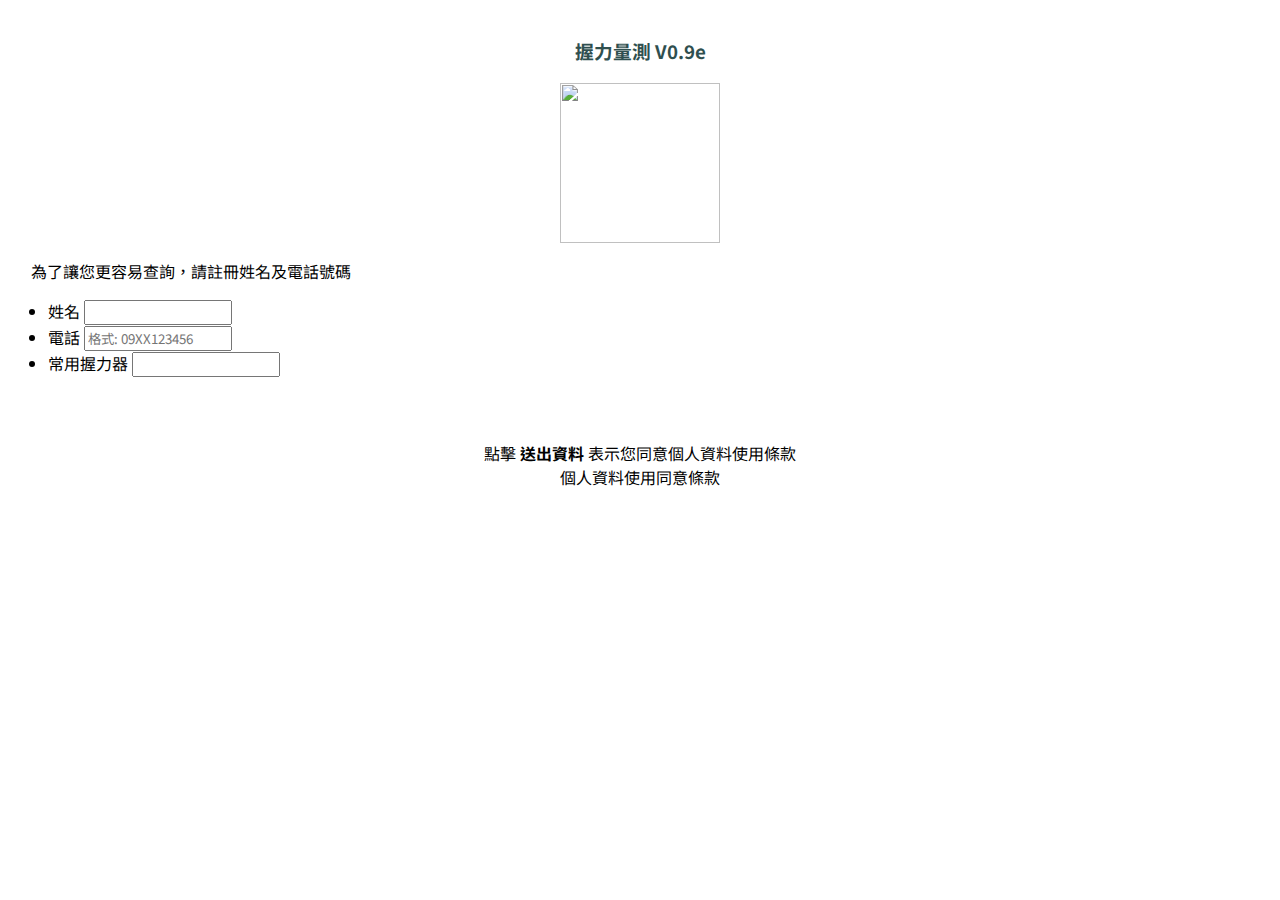
==== index.html @ c76d4bfd "wip" ====
<!--https://demos.telerik.com/kendo-ui/content/shared/js/mobile-examples.js-->
<!--?displayName=小華&userId=U722be0c9c9d36e011c0e556bd2047819&pictureUrl=www.google.com-->
<!--?displayName=小A&userId=U72Abe0c9c9d36e011c0e556bd2047819&pictureUrl=https://media.tractorsupply.com/is/image/TractorSupplyCompany/1305371?$456$  -->
<!--?displayName=Paul%20Kang&userId=U8570ed5006325d504933612308d0fddf&pictureUrl=https://profile.line-scdn.net/0m00af3784725150d454061f6166cf75d95eb255c87861    -->
    
<!DOCTYPE html>
<html>

<head>
  <script> var useLocalAPIs = false; </script>
  
  <title></title>

  <!-- LINE Opengraph https://developers.line.biz/en/faq/tags/media/#how-are-the-url-previews-generated -->
<!--  <meta property="og:image" content="https://raw.githubusercontent.com/forgeFitnessUgym/bodyMeasureLINE/master/ForgeLogo%E5%A4%A7.png" />  -->
  <meta property="og:title" content="握力量測" />
  <meta property="og:description" content=""/>
  <!-- End LINE Opengraph -->
   
  <meta name="msapplication-tap-highlight" content="no" />

  <!--  using Noto Sans TC is added by Paul Kang-->
  <link href="https://fonts.googleapis.com/css?family=Noto+Sans+TC&display=swap" rel="stylesheet">

  <link href="https://kendo.cdn.telerik.com/2020.1.114/styles/kendo.common-nova.min.css" rel="stylesheet" />
  <link href="https://kendo.cdn.telerik.com/2020.1.114/styles/kendo.nova.min.css" rel="stylesheet" />
  <link href="https://kendo.cdn.telerik.com/2020.1.114/styles/kendo.mobile.nova.min.css" rel="stylesheet" />   

  <link href="css/courseStyle.css" rel="stylesheet" />
     
  <script src="https://code.jquery.com/jquery-1.12.4.min.js"></script>
  <script src="https://kendo.cdn.telerik.com/2020.1.114/js/kendo.all.min.js"></script>
  <script src="https://kendo.cdn.telerik.com/2020.1.114/js/kendo.timezones.min.js"></script>
  
  <link rel="stylesheet" href="https://cdnjs.cloudflare.com/ajax/libs/font-awesome/6.1.1/css/all.min.css">   
  <script src="https://cdn.jsdelivr.net/npm/chart.js"></script>    
  <script src="https://cdn.jsdelivr.net/npm/jsbarcode@3.11.0/dist/JsBarcode.all.min.js"></script>
  
  <link rel="stylesheet" href="css/loading.css" />
  <script src="js/loading.js"></script>    
  
</head>

<body id="body">
  <style>
  
    .km-on-ios  .km-list > li {
        background-color: rgb(250,250,250);
        border-radius:10px;
        margin: 10px;
    }

    .km-on-ios .km-header .km-navbar
    {
      background-color: red; /*darkslategray;*/
      /* deeppink; */
      font-size: 16px;
    }

    .km-on-ios .km-header .km-widget,
    .km-on-ios .km-header .km-view-title {
      color: white;
    }

    .km-on-android  .km-list > li {
        background-color: rgb(250,250,250);
        border-radius:10px;
        margin: 10px;
    }

    .km-on-android .km-header .km-navbar
    {
      background-color: red; /*darkslategray;*/
      /* deeppink; */
      font-size: 16px;
    }

    .km-on-android .km-header .km-widget,
    .km-on-android .km-header .km-view-title {
      color: white;
    }
      
    .NotoSansFont {
      font-family: 'Noto Sans TC'; 
    }
    
    .進行量測Label {
      font-size: 18px;
/*      font-weight: bold;*/
      margin-left: 15px;
      color: white;
    }

    .進行量測Input {
      font-size: 18px;
/*      font-weight: bold;*/
      padding-left: 10px;
/*      margin-right: 15px;      */
      width: 100%;
      color: darkslategray;
    }    
    
    .量測記錄卡片 {
      font-size: 18px;
      margin-left: 15px;

    }
    
    .店面陣列 > a {
        display: inline-block;
        *display: inline; /* For IE7 */
        zoom: 1; /* Trigger hasLayout */
        width: 25%;
        text-align: center;
    }    
    
    #calendar,
    #calendar .k-calendar-view,
    #calendar .k-content {
        width: 100%;
    }    
  </style>
  
  <div id="errorMessage" style="display: none; margin-top: 2em; color: red; font-weight: bold" align="center">
    <h3 class="NotoSansFont" style="margin-top: 2em; color: darkslategray; font-weight: bold">握力量測 V0.9e</h3>
  </div>
    
  <div data-role="view" data-title="握力量測 V0.9e" style="font-family: 'Noto Sans TC'" id="mainDiv" data-layout="" data-reload="false" data-show="mainReady()">
    <header id="header" data-role="header">
      <div data-role="navbar" id="normal" class="km-accent">

        <img src="金機.png" style="float:left; margin-top:15px; height:25px; margin-left:-15px">
        <a style="float:left; margin-left:20px; color:white">握力量測 V0.9e</a>
        <a data-align="right" data-role="button" href="#forms" data-rel="" data-icon="contacts"></a>
        
<!--        <span data-role="view-title"></span>--> 
             
      </div>

    </header>
    
    <div id="dummy" style="display:none; height:100vh"></div>
   
<!--    On iPhone SE: height = vh(667px)-header height(53px)-menu height(301px)=313px-->
    <div data-role="content" style="background-color: black; margin-top:0px"> 
      <div id="dialog" style="background-color:green; height:313px">
        
      </div>
    </div>
    
<!--    top:366px = vh(667)-header(53)-dialog(301)-->
    <button onclick="alert('hi')" style="position:absolute; background-color:transparent; top:366px; width:30vw; height:65vw; border:none">      
    </button>
    
    <footer style="">
      <img id="menu" src="menu.jpg" style="width:100vw;">      
    </footer>
        
<!--
    
    <div data-role="content" style="background-color: black; margin-top:-50px">    
      <ul id="紀錄List" data-role="listview" data-source="measurementSource" data-show="testaaa" data-pull-to-refresh="true" data-template="nav-template" data-header-template="header-template" class="main-menu" style="opacity:0.95">

        <script type="text/x-kendo-template" id="header-template">
          <span class="km-icon km-#: value #"></span> #: value #
          </script>

        <script type="text/x-kendo-template" id="nav-template">
          <a href="#: url #" class="量測記錄卡片" >         
            <span style="font-size:12px; color: black; margin-top:-8px"> #: 量測記錄時間 # </span>
            <span style="font-size:12px; color: black; margin-top:-10px"> / 握力器: #: 握力器 #</span>
            <br>
            <span style="font-size:15px; color: black; margin-top:-10px; font-weight:bold">左手握力: #: 左手握力 # </span>
            <span style="font-size:15px; color: black; margin-top:-10px; font-weight:bold"> / 右手握力: #: 右手握力 #</span>
            
          </a>
        </script>
      </ul>
    </div>   
      
-->
  </div>  

  <div id="forms" data-role="view" data-title="個人資料" data-init="initForm" data-use-native-scrolling="true" style="font-family: 'Noto Sans TC'">
    <div id="formData">
      <img id="LINE頭像" src="" class="km-thumbnail" style="width: 10em; height: 10em; margin: 1em auto; display: block; float: none;"/>
      <div style="margin-left:23px">為了讓您更容易查詢，請註冊姓名及電話號碼</div>
      <ul data-role="listview" data-style="inset">
        <li>
          <label class="km-label-above">姓名
              <input id="formUserName" type="text" class="NotoSansFont"/>
          </label>
        </li>   
        <li>
          <label class="km-label-above">電話
            <input id="formUserPhone" class="NotoSansFont" type="text" placeholder="格式: 09XX123456"/> 
          </label> 
        </li>
        <li>
          <label class="km-label-above">常用握力器
            <input id="formDynoSN" class="NotoSansFont" type="text" /> 
          </label> 
        </li>        
        <li style="display:none">
          <label class="km-label-above">DYNO_ID
            <input id="formDYNO_ID" class="NotoSansFont" type="text" /> 
          </label> 
        </li>        
      </ul>

      <div align="center">
        <a id="更新資料按鈕" data-role="button" class="km-primary" style="color: white; margin:1em; padding-left:3em; padding-right:3em" onclick="更新資料()" >註冊/修改資料</a> 
      </div>
    </div>

    <div id="個人資料使用Div" align="center" style="display:block">
      <br>
      點擊 <b>送出資料</b> 表示您同意個人資料使用條款
      <br>
      <a onclick="顯示個人資料同意書()">個人資料使用同意條款</a>
      <div style="height: 100px"></div> 
    </div>   

    <div id="個人資料同意書Div" align="center" class="NotoSansFont" style="display: none">
      <h1 style="text-align:center; height:60px; color:white; background-color:#ff4350; margin:0; padding-top: 15px">個人資料同意條款</h1>
      <div style="margin: 20px; text-align: justify">
        <div>您確認知悉宇康醫電股份有限公司(以下簡稱本公司)書面告知您以下事項： </div>
        <div style="margin-top: 10px">一、自您勾選同意本同意書即日起，本公司於合於營業登記項目或組織章程所定之業務之特定目的下，於經營業務之區域範圍內，由本公司及本公司關係企業合理使用、交換、處理及利用您所提供之個人資料包括姓名、身分證統一編號、暱稱、性別、出生年、身高、體重、運動習慣包括每月運動時間、每次運動時間及激烈程度等個人資料。</div>

        <div style="margin-top: 10px">二、您同意本公司蒐集您在健身器材上的運動資料(例如：力量訓練、跑步機、飛輪車、橢圓機等器材對應的數據)，並於本公司及本公司關係企業合理使用、交換、處理及利用該運動資料。</div>  

        <div style="margin-top: 10px">三、您同意個人資料利用之期間為特定目的存續期間。</div>    

        <div style="margin-top: 10px">四、您同意個人資料利用之對象、地區及方式如下：</div>    

        <div style="margin-left: 20px">(一) 對象：本公司(含受本公司委託處理事務之委外機構)、新北市政府、其他業務相關之公司或機構、本公司共同行銷或交互運用您資料之公司或機構、與本公司合作推廣業務之公司或機構。</div>    
        <div style="margin-left: 20px">(二) 地區：前揭個人資料利用對象其國內及國外所在地。</div>                         
        <div style="margin-left: 20px">(三)	方式：符合個人資料保護相關法令以自動化機器或其他非自動化之利用方式。</div>                                                                                                                 <div style="margin-top: 10px">五、如您不同意本公司為行銷及廣告推廣商品或服務，請隨時通知本公司。</div>          

        <div style="margin-top: 10px">六、如日後因個人資料變動或其他原因而有查詢、閱覽或補充個人資訊、提供個人資料複本或欲請求停止處理利用或刪除您的資料之需求時，請來信或來電本公司(本公司目前地址為苗栗縣竹南鎮科北五路2號3樓，電話為037-777000分機8227；最新聯絡方式可至本公司企業網站[網址http://www.ucaremedi.com/]查詢)，本公司將有專人即時為您處理。</div>               

        <div style="margin-top: 10px">七、您理解您所提供之資料必須正確及完整，如資料有所遺漏，將可能影響您的權益。</div>                                                                               
        <div style="margin-top: 30px">* 茲同意宇康醫電股份有限公司於上述目的及範圍內使用、交換、處理及利用本人之個人資料。。</div> 

        <div style="margin-top: 10px">* 茲同意宇康醫電股份有限公司使用、交換、處理及利用本人在健身器材上的運動資料。</div>  
      </div>

      <div align="center">
        <a class="km-primary" style="color: white; margin:1em; padding-top:0.3em; padding-bottom: 0.3em; padding-left:3em; padding-right:3em" onclick="我知道了()" >我知道了</a>
        <div style="height: 100px"></div>
      </div> 

    </div> 

    
  </div>  
  
  <div data-id="mainDiv" data-role="layout" data-show="showDemoLayout" data-hide="removeView">
    <header data-role="header">
      <div data-role="navbar" class="km-accent">
        <a data-align="left" data-icon="arrow-w" href="#/" data-role="backbutton" data-transition="slide reverse"></a>
        <span data-role="view-title"></span>
      </div>
    </header>
  </div>


  <!-- The core Firebase JS SDK is always required and must be listed first -->
  <script src="https://www.gstatic.com/firebasejs/7.13.1/firebase-app.js"></script>
 
  <script src="3-controllers/functions.js"></script>
  <script src="1-models/data-process.js"></script>
  <script src="js/prettify.js"></script> 
  
  <script>
    // 中光電竹南廠
    var 場所位置1緯度=  24.7118; 
    var 場所位置1經度= 120.9162;

    //新竹市東區中央路160號
    var 場所位置2緯度=  24.807699;
    var 場所位置2經度= 120.972103;
    
    //北大運動場
    var 場所位置緯度=   24.940216;
    var 場所位置經度=  121.365881;
    
    var 目前位置緯度;
    var 目前位置經度;
          
    var paramToSend = "";
    var inputParamString = location.search;
    var inputParam = inputParamString.split("&");
    var displayName, userId, pictureUrl;
    var inputError = false;
    var refresh = false;
    
    var 預設常用健身房 = "開發 T99999999";
    var 店面名稱;
    var 機器序號;
    var 已經是會員;
    
    //Svar userPicArr=inputParam[2].split('=');
            
    // checkInputParam() 和 checkUserIdExist() 都是在 functions.js 定義
    console.log("check User");
    if (checkInputParam()) checkUserIdExist();
    
    var userPicArr=inputParam[2].split('=');
        
    // Move 讀取店面名稱和機器序號 into checkUserIdExist()
  
    //app.navigate('#forms');
    
    function mainReady(){
      console.log("hay", $("#dummy").css("height"));
    }

  </script>
</body>

</html>
---- css/courseStyle.css ----
@font-face {
    font-family: 'KendoMobileDemos';
    src: url('demos.eot');
    src: url('demos.eot?#iefix') format('embedded-opentype'),
         url('demos.woff') format('woff'),
         url('demos.ttf') format('truetype'),
         url('demos.svg') format('svg');
    font-weight: normal;
    font-style: normal;
}

/* Widgets icons font */
@font-face {
    font-family: 'widgets';
    src: url('widgets-v2.eot');
    src: url('widgets-v2.eot?#iefix') format('embedded-opentype'),
         url('widgets-v2.woff') format('woff'),
         url('widgets-v2.ttf') format('truetype'),
         url('widgets-v2.svg') format('svg');
    font-weight: normal;
    font-style: normal;
}

.km-nova .main-menu .km-list > li {
    padding: .74em .84em .86em .84em;
}

.km-nova .main-menu .km-list li > .km-listview-link {
    padding-left: 2.345em;
}

.main-menu .km-group-title .km-icon {
    display: inline-block;
    font-size: .9em;
    margin-left: -.1em;
    margin-right: .3em;
}

.main-menu .km-group-title .km-icon:after {
    font-family: "widgets";
    speak: none;
}

.km-icon.km-ActionSheet:after {
    content: '\e800';
}
.km-icon.km-Application:after  {
    content: '\e801';
}
.km-icon.km-ButtonGroup:after  {
    content: '\e80a';
}
.km-icon.km-Collapsilble:after  {
    content: '\e84a';
}
.km-icon.km-Drawer:after  {
    content: '\e812';
}
.km-icon.km-Button:after  {
    content: '\e809';
}
.km-icon.km-Forms:after  {
    content: '\e800';
}
.km-icon.km-Layout:after  {
    content: '\e819';
}
.km-icon.km-ListView:after  {
    content: '\e81f';
}
.km-icon.km-TabStrip:after  {
    content: '\e83b';
}
.km-icon.km-View:after  {
    content: '\e800';
}
.km-icon.km-ModalView:after  {
    content: '\e83c';
}
.km-icon.km-NavBar:after  {
    content: '\e823';
}
.km-icon.km-PopOver:after  {
    content: '\e829';
}
.km-icon.km-Scroller:after  {
    content: '\e830';
}
.km-icon.km-ScrollView:after  {
    content: '\e831';
}
.km-icon.km-SplitView:after  {
    content: '\e837';
}
.km-icon.km-Styling:after  {
    content: '\e80c';
}
.km-icon.km-Switch:after  {
    content: '\e839';
}
.km-icon.km-Touch:after  {
    content: '\e815';
}

#demos-search {
    visibility: visible;
    width: 14em;
    height: 1.8em;
    background: #6a6c71;
    border: 1px solid #74767a;
    color: white;
    padding-left: 1.7em;
    font-size: 1.1em;
    line-height: 1.2em;
}

#demos-search-container:before {
    font: normal 1em/.9em "Kendo UI";
    content: "\e21e";
    position: absolute;
    margin-top: .6em;
    margin-left: .6em;
}

#mainDiv .km-drawer-icon:before,
#mainDiv .km-drawer-icon:after {
    font: normal 1em/1em "KendoMobileDemos";
    content: "\e602";
}

#about .km-listview-link:after {
    content: '';
    box-shadow: none;
}

#about .km-listview-link:after {
    border: 0;
}

#about #external-resources a {
    display: block;
}

#about #external-resources a:after {
    font: normal .5em/.5em "KendoMobileDemos";
    content: "\e605";
    display: inline;
    position: absolute;
    right: 2.5em;
    top: 50%;
    margin: 0;
    -webkit-transform: none;
}

#about .km-leftitem img {
    margin-left: 1em;
}

#about .km-footer {
    font-size: .8em;
    background: transparent;
}

.navbar-hidden {
    display: none;
}

.km-nova .km-navbar .km-button[data-click="goToSourceCode"] {
  background-color: rgba(0,0,0,.3);
  padding: 0 .9em 0 .8em;
}

.km-nova .km-navbar .km-button[data-click="goToSourceCode"] span {
  height: 1.2em;
  font-size: 1.6em;
  vertical-align: middle;
}

#source-code-container {
    overflow: auto;
    -webkit-overflow-scrolling: touch;
    touch-action: initial;
    -webkit-user-select: initial;
    padding: 1em;
}

.km-source-code:before,
.km-source-code:after {
    content: '\e014';
}

pre {
    margin: 0;
}

.km-close:before,
.km-close:after {
    content: '\e038';
}

.k-mobile.km-phone [data-click="openDojo"] {
    display: none;
}

pre .nocode { background-color: transparent; color: #000; }
pre .str,                    /* string */
pre .atv { color: #2db245; } /* attribute value */
pre .kwd { color: #ff3399; } /* keyword */
pre .com { color: #9933cc; } /* comment */
pre .typ { color: #000; } /* type */
pre .lit { color: #0099ff; } /* literal */
pre .pun { color: #333; }    /* punctuation */
pre .pln { color: #3e526b; }    /* plaintext */
pre .tag { color: #3e526b; } /* html/xml tag */
pre .atn { color: #3e526b; } /* attribute name */
pre .dec { color: #3e526b; } /* decimal */

.navbar-hidden {
    display: none;
}

#source-code-button .km-text {
    font-size: 0.9em;
}

.km-phone .km-on-ios #source-code-button .km-text,
.km-phone .km-on-android #source-code-button .km-text {
    display: none;
}

.km-phone .km-on-ios #source-code-button .km-icon,
.km-phone .km-on-android #source-code-button .km-icon {
    margin-right: 0;
}

#source-code-container {
    overflow: auto;
    -webkit-overflow-scrolling: touch;
    touch-action: initial;
    -webkit-user-select: initial;
    padding: 1em;
}

.km-source-code:before,
.km-source-code:after {
    content: '\e014';
}

pre {
    margin: 0;
}

.km-close:before,
.km-close:after {
    content: '\e038';
}
---- css/loading.css ----
.spin-spinning {
    position: static;
    display: inline-block;
    opacity: 1;
}
.spin{
    position: fixed;
    top: 0;
    bottom: 0;
    left: 0;
    right: 0;
    width: 100vw;
    height: 80vh;
    display: flex;
    flex-direction: column;
    justify-content: center;
    align-items: center;
    background: rgba(255,255,255,0.7);
    -webkit-box-sizing: border-box;
    box-sizing: border-box;
    margin: 0;
    padding: 0;
    color: rgba(0,0,0,0.65);
    font-size: 14px;
    font-variant: tabular-nums;
    line-height: 1.5;
    -webkit-font-feature-settings: 'tnum';
    font-feature-settings: 'tnum';
    color: darkslategray; /* #1890ff; */
    text-align: center;
    vertical-align: middle;
    -webkit-transition: -webkit-transform .3s cubic-bezier(.78, .14, .15, .86);
    transition: -webkit-transform .3s cubic-bezier(.78, .14, .15, .86);
    transition: transform .3s cubic-bezier(.78, .14, .15, .86);
    transition: transform .3s cubic-bezier(.78, .14, .15, .86), -webkit-transform .3s cubic-bezier(.78, .14, .15, .86);
}
.spin-lg .spin-dot{
  
    font-size: 3.8rem;
    /*margin-bottom: 30%;*/
}
.spin-dot-spin {
    -webkit-transform: rotate(45deg);
    -ms-transform: rotate(45deg);
    transform: rotate(45deg);
    -webkit-animation: antRotate 1.2s infinite linear;
    animation: antRotate 1.2s infinite linear;
}
.spin-dot {
    position: relative;
    display: inline-block;
    font-size: 50px;
    width: 1em;
    height: 1em;
}
.spin-lg .spin-dot i {
    width: 1.35rem; /*dot size*/
    height: 1.35rem;
/*
    width: 0.35rem;
    height: 0.35rem;  
*/
}
.spin-dot-item:nth-child(1) {
    top: 0;
    left: 0;
    opacity: 0.47;
}
.spin-dot-item:nth-child(2) {
    top: 0;
    right: 0;
    opacity: 0.84;
    -webkit-animation-delay: .4s;
    animation-delay: .4s;
}
.spin-dot-item:nth-child(3) {
    right: 0;
    bottom: 0;
    opacity: 0.55;
    -webkit-animation-delay: .8s;
    animation-delay: .8s;
}
.spin-dot-item:nth-child(4) {
    bottom: 0;
    left: 0;
    opacity: 0.7;
    -webkit-animation-delay: 1.2s;
    animation-delay: 1.2s;
}
.spin-dot-item {
    position: absolute;
    display: block;
    width: 9px; 
    height: 9px;
    background-color: darkslategray; /* #1890ff; */
    border-radius: 100%;
    -webkit-transform: scale(.75);
    -ms-transform: scale(.75);
    transform: scale(.75);
    -webkit-transform-origin: 50% 50%;
    -ms-transform-origin: 50% 50%;
    transform-origin: 50% 50%;
    opacity: .3;
    -webkit-animation: antSpinMove 1s infinite linear alternate;
    animation: antSpinMove 1s infinite linear alternate;
}
.tips{
    font-size: 2.3rem;  
    font-family:'Noto Sans TC'; 
/*    font-size: 0.3rem;*/
    margin-bottom: 30%;
    margin-top: 0.5rem;
}
@keyframes antRotate{to{-webkit-transform:rotate(405deg)}}
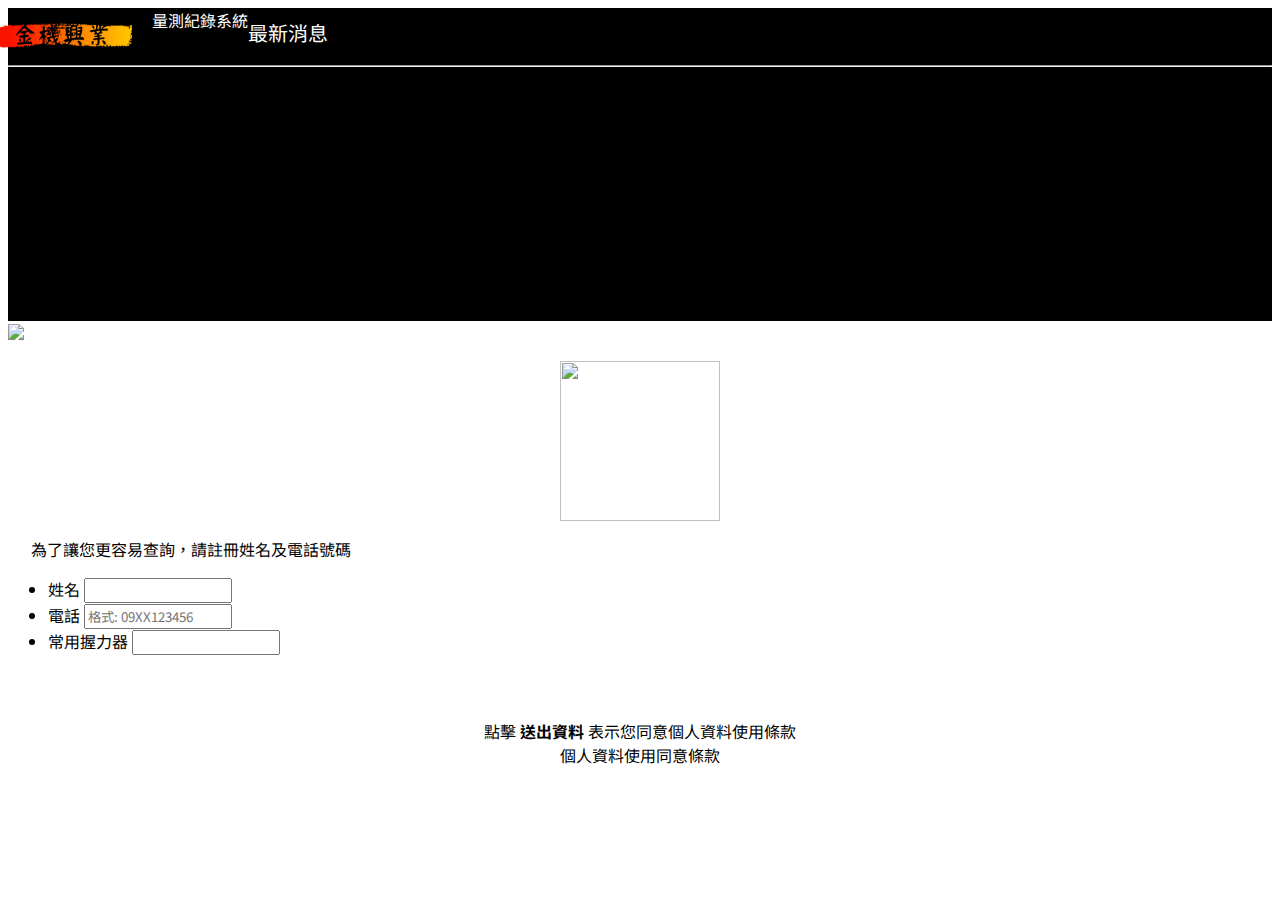
==== commit 4c3daa81: "v0.2 embedded buttons in img" ====
--- a/index.html
+++ b/index.html
@@ -4,16 +4,19 @@
 <!--?displayName=Paul%20Kang&userId=U8570ed5006325d504933612308d0fddf&pictureUrl=https://profile.line-scdn.net/0m00af3784725150d454061f6166cf75d95eb255c87861    -->
     
 <!DOCTYPE html>
-<html>
+<html>  
 
 <head>
-  <script> var useLocalAPIs = false; </script>
+  <script> 
+    var app_ver="v0.2";   
+    var useLocalAPIs = false; 
+  </script>
   
   <title></title>
 
   <!-- LINE Opengraph https://developers.line.biz/en/faq/tags/media/#how-are-the-url-previews-generated -->
 <!--  <meta property="og:image" content="https://raw.githubusercontent.com/forgeFitnessUgym/bodyMeasureLINE/master/ForgeLogo%E5%A4%A7.png" />  -->
-  <meta property="og:title" content="握力量測" />
+  <meta property="og:title" content="量測紀錄系統" />
   <meta property="og:description" content=""/>
   <!-- End LINE Opengraph -->
    
@@ -21,21 +24,34 @@
 
   <!--  using Noto Sans TC is added by Paul Kang-->
   <link href="https://fonts.googleapis.com/css?family=Noto+Sans+TC&display=swap" rel="stylesheet">
-
+  
+  <!-- CDN  <script src="https://code.jquery.com/jquery-1.12.4.min.js"></script>  -->
+  <script src="js/jquery-1.12.4.min.js"></script>
+  
+  <!-- CDN
   <link href="https://kendo.cdn.telerik.com/2020.1.114/styles/kendo.common-nova.min.css" rel="stylesheet" />
   <link href="https://kendo.cdn.telerik.com/2020.1.114/styles/kendo.nova.min.css" rel="stylesheet" />
-  <link href="https://kendo.cdn.telerik.com/2020.1.114/styles/kendo.mobile.nova.min.css" rel="stylesheet" />   
-
-  <link href="css/courseStyle.css" rel="stylesheet" />
-     
-  <script src="https://code.jquery.com/jquery-1.12.4.min.js"></script>
+  <link href="https://kendo.cdn.telerik.com/2020.1.114/styles/kendo.mobile.nova.min.css" rel="stylesheet" />       
   <script src="https://kendo.cdn.telerik.com/2020.1.114/js/kendo.all.min.js"></script>
   <script src="https://kendo.cdn.telerik.com/2020.1.114/js/kendo.timezones.min.js"></script>
-  
+  -->
+  
+  <link href="css/kendo.common-nova.min.css" rel="stylesheet" />    
+  <link href="css/kendo.nova.min.css" rel="stylesheet" />  
+  <link href="css/kendo.mobile.nova.min.css" rel="stylesheet" />     
+  <script src="js/kendo.all.min.js"></script>
+  <script src="js/kendo.timezones.min.js"></script>  
+    
+  <!-- CDN
   <link rel="stylesheet" href="https://cdnjs.cloudflare.com/ajax/libs/font-awesome/6.1.1/css/all.min.css">   
   <script src="https://cdn.jsdelivr.net/npm/chart.js"></script>    
-  <script src="https://cdn.jsdelivr.net/npm/jsbarcode@3.11.0/dist/JsBarcode.all.min.js"></script>
-  
+  <script src="https://cdn.jsdelivr.net/npm/jsbarcode@3.11.0/dist/JsBarcode.all.min.js"></script>  
+  -->
+  <link rel="stylesheet" href="css/font-awesome_all.min.css">   
+  <script src="js/chart.js"></script>    
+  <script src="js/JsBarcode.all.min.js"></script>   
+  
+  <link href="css/courseStyle.css" rel="stylesheet" />  
   <link rel="stylesheet" href="css/loading.css" />
   <script src="js/loading.js"></script>    
   
@@ -52,7 +68,7 @@
 
     .km-on-ios .km-header .km-navbar
     {
-      background-color: red; /*darkslategray;*/
+      background-color:crimson; /*darkslategray;*/
       /* deeppink; */
       font-size: 16px;
     }
@@ -86,16 +102,16 @@
     
     .進行量測Label {
       font-size: 18px;
-/*      font-weight: bold;*/
+      /*font-weight: bold;*/
       margin-left: 15px;
       color: white;
     }
 
     .進行量測Input {
       font-size: 18px;
-/*      font-weight: bold;*/
+      /*font-weight: bold;*/
       padding-left: 10px;
-/*      margin-right: 15px;      */
+      /*margin-right: 15px;      */
       width: 100%;
       color: darkslategray;
     }    
@@ -119,21 +135,88 @@
     #calendar .k-content {
         width: 100%;
     }    
+    
+    /* Container needed to position the button. Adjust the width as needed */
+    .container {
+      position: relative;
+      width: 100vw;
+    }
+
+    /* Make the image responsive */
+    .container img {
+      width: 100%;
+      height: auto;
+    }
+
+    /* Style the button and place it in the middle of the container/image */
+    .container .btn1 {
+      position: absolute;
+      top: 50%;
+      left: 16%;
+      width: 30%;
+      height: 90%;
+      transform: translate(-50%, -50%);
+      -ms-transform: translate(-50%, -50%);
+      background-color: transparent;
+      color: white;
+      border: none;
+    }
+
+    .container .btn2 {
+      position: absolute;
+      top: 50%;
+      left: 50%;
+      width: 30%;
+      height: 90%;
+      transform: translate(-50%, -50%);
+      -ms-transform: translate(-50%, -50%);
+      background-color: transparent;
+      color: white;
+      border: none;
+    }    
+    
+    .container .btn3 {
+      position: absolute;
+      top: 25%;
+      left: 84%;
+      width: 30%;
+      height: 40%;
+      transform: translate(-50%, -50%);
+      -ms-transform: translate(-50%, -50%);
+      background-color: transparent;
+      color: white;
+      border: none;
+    }    
+    
+    .container .btn4 {
+      position: absolute;
+      top: 75%;
+      left: 84%;
+      width: 30%;
+      height: 40%;
+      transform: translate(-50%, -50%);
+      -ms-transform: translate(-50%, -50%);
+      background-color: transparent;
+      color: white;
+      border: none;
+    }     
+
   </style>
   
   <div id="errorMessage" style="display: none; margin-top: 2em; color: red; font-weight: bold" align="center">
-    <h3 class="NotoSansFont" style="margin-top: 2em; color: darkslategray; font-weight: bold">握力量測 V0.9e</h3>
+    <h3 class="NotoSansFont" style="margin-top: 2em; color: darkslategray; font-weight: bold">量測紀錄系統</h3>
   </div>
     
-  <div data-role="view" data-title="握力量測 V0.9e" style="font-family: 'Noto Sans TC'" id="mainDiv" data-layout="" data-reload="false" data-show="mainReady()">
+  <div data-role="view" data-title="量測紀錄系統" style="font-family: 'Noto Sans TC'" id="mainDiv" data-layout="" data-reload="false" data-show="mainReady()">
     <header id="header" data-role="header">
       <div data-role="navbar" id="normal" class="km-accent">
 
         <img src="金機.png" style="float:left; margin-top:15px; height:25px; margin-left:-15px">
-        <a style="float:left; margin-left:20px; color:white">握力量測 V0.9e</a>
+        <a style="float:left; margin-left:20px; color:white">量測紀錄系統 
+          <span id="app_ver" style="font-size:12px"></span></a>
         <a data-align="right" data-role="button" href="#forms" data-rel="" data-icon="contacts"></a>
         
-<!--        <span data-role="view-title"></span>--> 
+       <!-- 頁面裡的 Title, 與 header 的 title 重複 <span data-role="view-title"></span>--> 
              
       </div>
 
@@ -141,19 +224,31 @@
     
     <div id="dummy" style="display:none; height:100vh"></div>
    
-<!--    On iPhone SE: height = vh(667px)-header height(53px)-menu height(301px)=313px-->
+    <!--On iPhone SE: information height = vh(667px)-header height(53px)-menu height(301px)=313px-->
     <div data-role="content" style="background-color: black; margin-top:0px"> 
-      <div id="dialog" style="background-color:green; height:313px">
-        
+      <div id="information" style="background-color:black; height:313px">
+        <div style="color:white; padding:10px; font-size:20px">最新消息</div><hr>
       </div>
     </div>
     
-<!--    top:366px = vh(667)-header(53)-dialog(301)-->
-    <button onclick="alert('hi')" style="position:absolute; background-color:transparent; top:366px; width:30vw; height:65vw; border:none">      
+    <!--    top:430px = header(53)+information(313)+buffer(11)-->
+<!--
+    <button id="身組button" onclick="alert('身組')" style="position:absolute; background-color:transparent; top:430px; width:30vw; height:313px; border:none">  
+        
+    <button id="握力button" onclick="alert('握力')" style="position:absolute; background-color:transparent; top:430px;  left: 34vw; width:30vw; height:313px; border:none">  
+        
+    <button id="hwBMIbutton" onclick="alert('hwBMI')" style="position:absolute; background-color:transparent; top:430px;  left: 68vw; width:30vw; height:110px; border:none">  
+        
+    <button id="查詢hwBMIbutton" onclick="alert('查詢hwBMI')" style="position:absolute; background-color:transparent; top:560px;  left: 68vw; width:30vw; height:110px; border:none">      
     </button>
-    
-    <footer style="">
-      <img id="menu" src="menu.jpg" style="width:100vw;">      
+-->
+    
+    <footer class="container">
+      <img id="menu" src="menu.png" style="width:100vw;">  
+      <button id="量測身組按鈕" onclick="alert('量測身組按鈕')" class="btn1"></button>    
+      <button id="量測握力按鈕" onclick="alert('量測握力按鈕')" class="btn2"></button>    
+      <button id="量測hwBMI按鈕" onclick="alert('量測hwBMI按鈕')" class="btn3"></button>    
+      <button id="查詢hwBMI按鈕" onclick="alert('查詢hwBMI按鈕')" class="btn4"></button>    
     </footer>
         
 <!--
@@ -273,6 +368,9 @@
   <script src="js/prettify.js"></script> 
   
   <script>
+    
+    $("#app_ver").text(app_ver);
+    
     // 中光電竹南廠
     var 場所位置1緯度=  24.7118; 
     var 場所位置1經度= 120.9162;
@@ -304,18 +402,34 @@
             
     // checkInputParam() 和 checkUserIdExist() 都是在 functions.js 定義
     console.log("check User");
-    if (checkInputParam()) checkUserIdExist();
-    
-    var userPicArr=inputParam[2].split('=');
+    //if (checkInputParam()) checkUserIdExist();
+    
+    //var userPicArr=inputParam[2].split('=');
         
     // Move 讀取店面名稱和機器序號 into checkUserIdExist()
   
     //app.navigate('#forms');
     
-    function mainReady(){
-      console.log("hay", $("#dummy").css("height"));
-    }
-
+
+    
+    function mainReady(){    
+
+      // adjust UI positions/sizes for different screen sizes
+      $("#menu").load(function() {
+        var viewHeight=parseInt($("#dummy").css("height"));
+        console.log("all height", viewHeight);
+        var menuHeight=parseInt($("#menu").css("height"));
+        console.log("menu height", menuHeight);  
+        var headerHeight=53;        
+        var informationHeight=viewHeight-menuHeight-headerHeight
+        console.log("information height", informationHeight);
+        
+        $("#information").css("height", informationHeight.toString()+"px");       
+        
+      }).attr('src', 'menu.png');      
+      
+    }  
+   
   </script>
 </body>
 
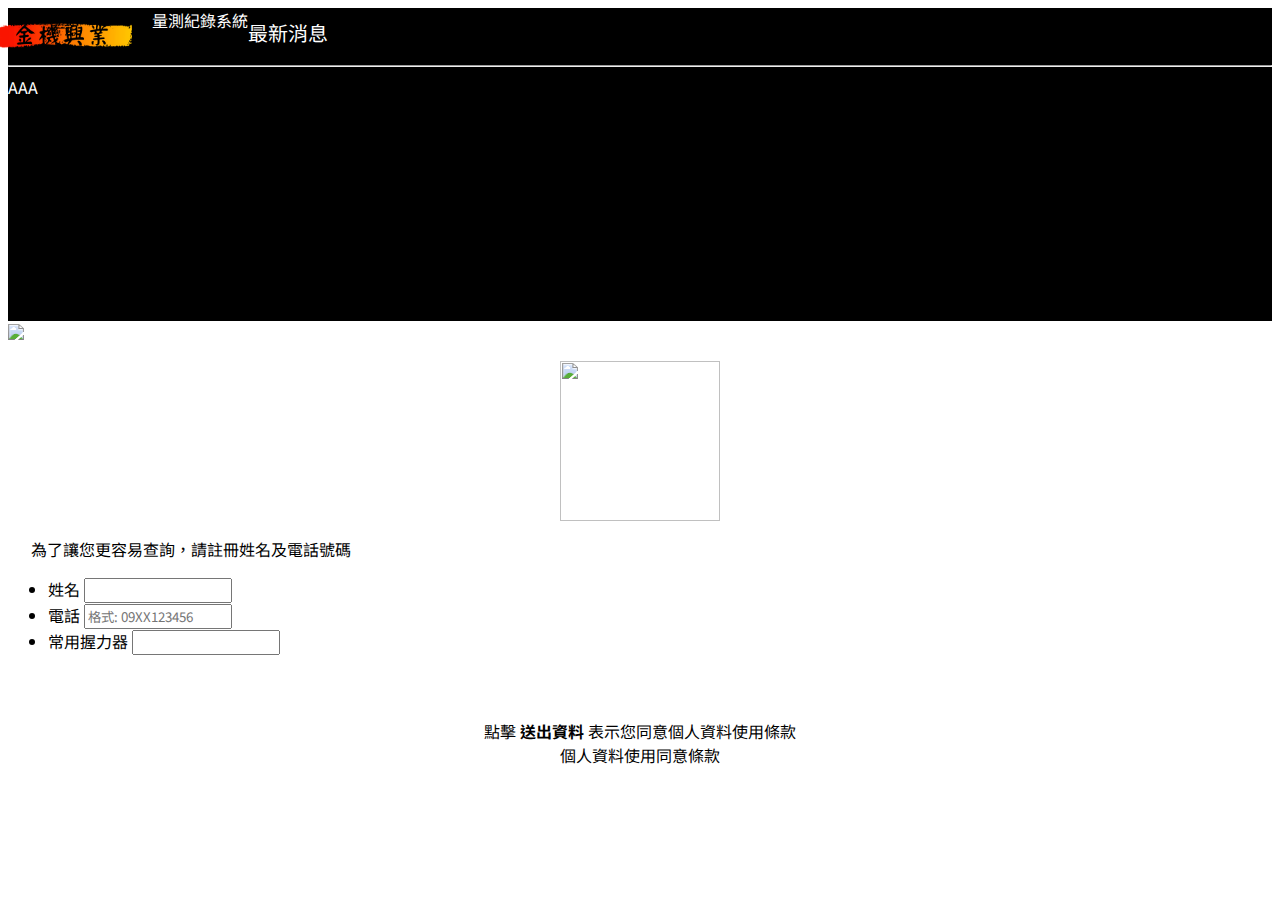
==== commit 37624ec0: "wip" ====
--- a/index.html
+++ b/index.html
@@ -1,14 +1,13 @@
 <!--https://demos.telerik.com/kendo-ui/content/shared/js/mobile-examples.js-->
-<!--?displayName=小華&userId=U722be0c9c9d36e011c0e556bd2047819&pictureUrl=www.google.com-->
-<!--?displayName=小A&userId=U72Abe0c9c9d36e011c0e556bd2047819&pictureUrl=https://media.tractorsupply.com/is/image/TractorSupplyCompany/1305371?$456$  -->
-<!--?displayName=Paul%20Kang&userId=U8570ed5006325d504933612308d0fddf&pictureUrl=https://profile.line-scdn.net/0m00af3784725150d454061f6166cf75d95eb255c87861    -->
+<!--?Name=kpc&UserId=xyz123&PicUrl=xqwe.placeholder.com -->
     
 <!DOCTYPE html>
 <html>  
 
 <head>
+  <link rel="apple-touch-icon" href="apple-touch-icon.png">
   <script> 
-    var app_ver="v0.2";   
+    var app_ver="v0.2a";   
     var useLocalAPIs = false; 
   </script>
   
@@ -222,16 +221,18 @@
 
     </header>
     
+    <!--for getting viewport height-->
     <div id="dummy" style="display:none; height:100vh"></div>
    
-    <!--On iPhone SE: information height = vh(667px)-header height(53px)-menu height(301px)=313px-->
+    <!--On iPhone SE: newsContent height = vh(667px)-header height(53px)-menu height(301px)=313px-->
     <div data-role="content" style="background-color: black; margin-top:0px"> 
-      <div id="information" style="background-color:black; height:313px">
+      <div id="newsContent" style="background-color:black; height:313px">
         <div style="color:white; padding:10px; font-size:20px">最新消息</div><hr>
+        <div id="news" style="color:white">AAA</div>
       </div>
     </div>
     
-    <!--    top:430px = header(53)+information(313)+buffer(11)-->
+    <!--    top:430px = header(53)+newsContent(313)+buffer(11)-->
 <!--
     <button id="身組button" onclick="alert('身組')" style="position:absolute; background-color:transparent; top:430px; width:30vw; height:313px; border:none">  
         
@@ -245,7 +246,7 @@
     
     <footer class="container">
       <img id="menu" src="menu.png" style="width:100vw;">  
-      <button id="量測身組按鈕" onclick="alert('量測身組按鈕')" class="btn1"></button>    
+      <button id="量測身組按鈕" onclick="window.open('https://www.w3schools.com');" class="btn1"></button>    
       <button id="量測握力按鈕" onclick="alert('量測握力按鈕')" class="btn2"></button>    
       <button id="量測hwBMI按鈕" onclick="alert('量測hwBMI按鈕')" class="btn3"></button>    
       <button id="查詢hwBMI按鈕" onclick="alert('查詢hwBMI按鈕')" class="btn4"></button>    
@@ -404,8 +405,11 @@
     console.log("check User");
     //if (checkInputParam()) checkUserIdExist();
     
-    //var userPicArr=inputParam[2].split('=');
-        
+    checkInputParam();
+    console.log(displayName, userId, pictureUrl);
+    
+    $("#news").text(displayName[1]+userId[1]+pictureUrl[1]);
+    
     // Move 讀取店面名稱和機器序號 into checkUserIdExist()
   
     //app.navigate('#forms');
@@ -421,10 +425,10 @@
         var menuHeight=parseInt($("#menu").css("height"));
         console.log("menu height", menuHeight);  
         var headerHeight=53;        
-        var informationHeight=viewHeight-menuHeight-headerHeight
-        console.log("information height", informationHeight);
-        
-        $("#information").css("height", informationHeight.toString()+"px");       
+        var newsContentHeight=viewHeight-menuHeight-headerHeight
+        console.log("newsContent height", newsContentHeight);
+        
+        $("#newsContent").css("height", newsContentHeight.toString()+"px");       
         
       }).attr('src', 'menu.png');      
       
